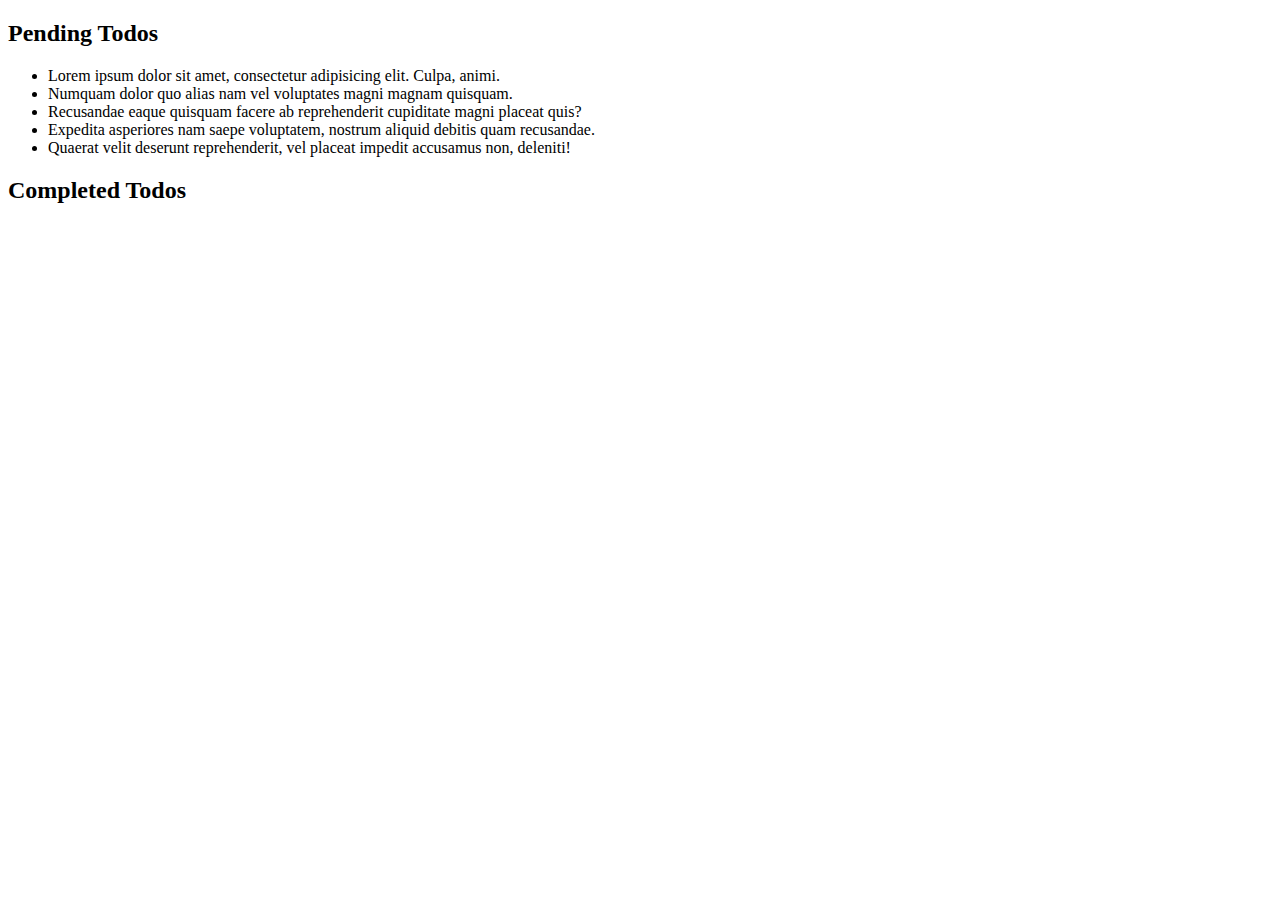
==== day24_wkend/removeLIfromUL.html @ 95018659 "finished with day 24 hw for the night" ====
<!DOCTYPE html>
<html lang="en">
  <head>
    <meta charset="UTF-8" />
    <title></title>

    <style>
      .todoItem:hover {
        cursor: pointer;
      }
    </style>
  </head>

  <body>
    <div class="todos">
      <h2>Pending Todos</h2>
      <ul>
        <li class="todoItem">
          Lorem ipsum dolor sit amet, consectetur adipisicing elit. Culpa,
          animi.
        </li>
        <li class="todoItem">
          Numquam dolor quo alias nam vel voluptates magni magnam quisquam.
        </li>
        <li class="todoItem">
          Recusandae eaque quisquam facere ab reprehenderit cupiditate magni
          placeat quis?
        </li>
        <li class="todoItem">
          Expedita asperiores nam saepe voluptatem, nostrum aliquid debitis quam
          recusandae.
        </li>
        <li class="todoItem">
          Quaerat velit deserunt reprehenderit, vel placeat impedit accusamus
          non, deleniti!
        </li>
      </ul>
    </div>
    <div class="completed">
      <h2>Completed Todos</h2>
      <ul class="completedTodoWrapper"></ul>
    </div>
  </body>
  <script>
    const toDo = document.querySelectorAll(".todoItem");
    const completedToDo = document.querySelector(".completedTodoWrapper");

    toDo.forEach((item) => {
      item.addEventListener("click", () => {
        let listItem = document.createElement("LI");
        let innerTxt = document.createTextNode(`${item.innerHTML}`);
        listItem.appendChild(innerTxt);
        completedToDo.appendChild(listItem);
        item.remove();
      });
    });
  </script>
</html>
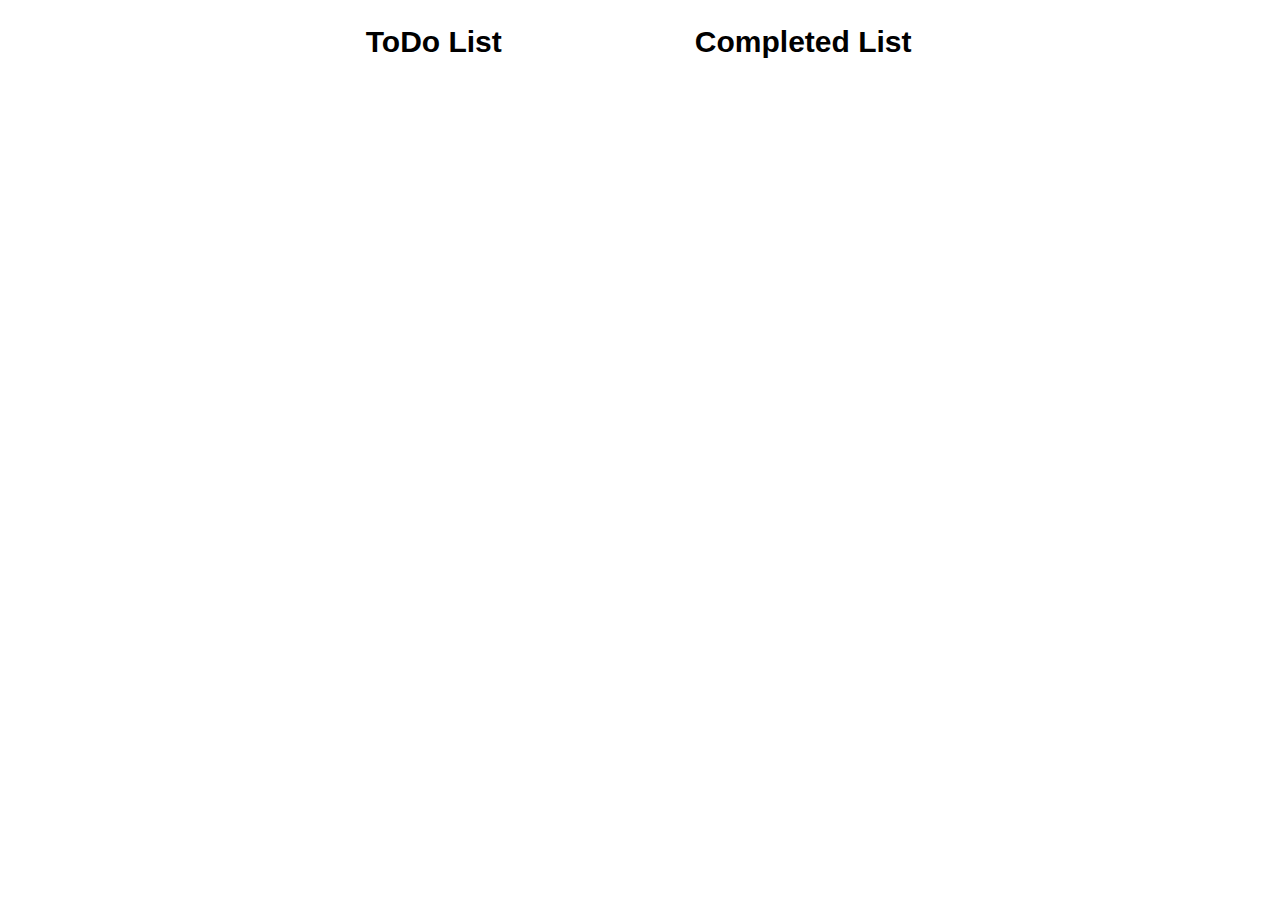
==== commit 688a5ec3: "uploading homeword for day 29 to turn in" ====
--- a/day24_wkend/removeLIfromUL.html
+++ b/day24_wkend/removeLIfromUL.html
@@ -2,57 +2,78 @@
 <html lang="en">
   <head>
     <meta charset="UTF-8" />
-    <title></title>
+    <title>ToDo App</title>
+
+    <link
+      rel="stylesheet"
+      href="https://use.fontawesome.com/releases/v5.7.1/css/all.css"
+      integrity="sha384-fnmOCqbTlWIlj8LyTjo7mOUStjsKC4pOpQbqyi7RrhN7udi9RwhKkMHpvLbHG9Sr"
+      crossorigin="anonymous"
+    />
 
     <style>
+      body {
+        font-size: 20px;
+        font-family: "Font Awesome\ 5 Free", sans-serif;
+        margin: 0;
+        padding: 0;
+      }
+
+      div {
+        margin: 0;
+        padding: 0;
+      }
+
+      ::before {
+        margin: 0;
+        padding: 0;
+      }
+
+      ::after {
+        margin: 0;
+        padding: 0;
+      }
+
+      .content-wrapper {
+        width: 100vw;
+        display: flex;
+        justify-content: center;
+        align-content: center;
+      }
+
+      .navigation {
+        width: 60vw;
+        display: grid;
+        justify-content: space-around;
+        align-content: center;
+        grid-template-columns: 1fr 3fr 3fr;
+      }
+
       .todoItem:hover {
         cursor: pointer;
       }
     </style>
   </head>
-
   <body>
-    <div class="todos">
-      <h2>Pending Todos</h2>
-      <ul>
-        <li class="todoItem">
-          Lorem ipsum dolor sit amet, consectetur adipisicing elit. Culpa,
-          animi.
-        </li>
-        <li class="todoItem">
-          Numquam dolor quo alias nam vel voluptates magni magnam quisquam.
-        </li>
-        <li class="todoItem">
-          Recusandae eaque quisquam facere ab reprehenderit cupiditate magni
-          placeat quis?
-        </li>
-        <li class="todoItem">
-          Expedita asperiores nam saepe voluptatem, nostrum aliquid debitis quam
-          recusandae.
-        </li>
-        <li class="todoItem">
-          Quaerat velit deserunt reprehenderit, vel placeat impedit accusamus
-          non, deleniti!
-        </li>
-      </ul>
-    </div>
-    <div class="completed">
-      <h2>Completed Todos</h2>
-      <ul class="completedTodoWrapper"></ul>
+    <div class="content-wrapper">
+      <div class="navigation">
+        <i class="fas fa-plus"></i>
+        <h2 class='todo-nav todo'>ToDo List</h2>
+        <h2 class='todo-nav done'>Completed List</h2>
+      </div>
+      <div class="list-box">
+        <div id="todo">
+          <!-- todo tasks go here -->
+        </div>
+        <div id="done">
+          <!-- completed tasks go here -->
+        </div>
+      </div>
     </div>
   </body>
   <script>
-    const toDo = document.querySelectorAll(".todoItem");
-    const completedToDo = document.querySelector(".completedTodoWrapper");
-
-    toDo.forEach((item) => {
-      item.addEventListener("click", () => {
-        let listItem = document.createElement("LI");
-        let innerTxt = document.createTextNode(`${item.innerHTML}`);
-        listItem.appendChild(innerTxt);
-        completedToDo.appendChild(listItem);
-        item.remove();
-      });
-    });
+    
   </script>
 </html>
+
+<!-- &#xf14a; -->